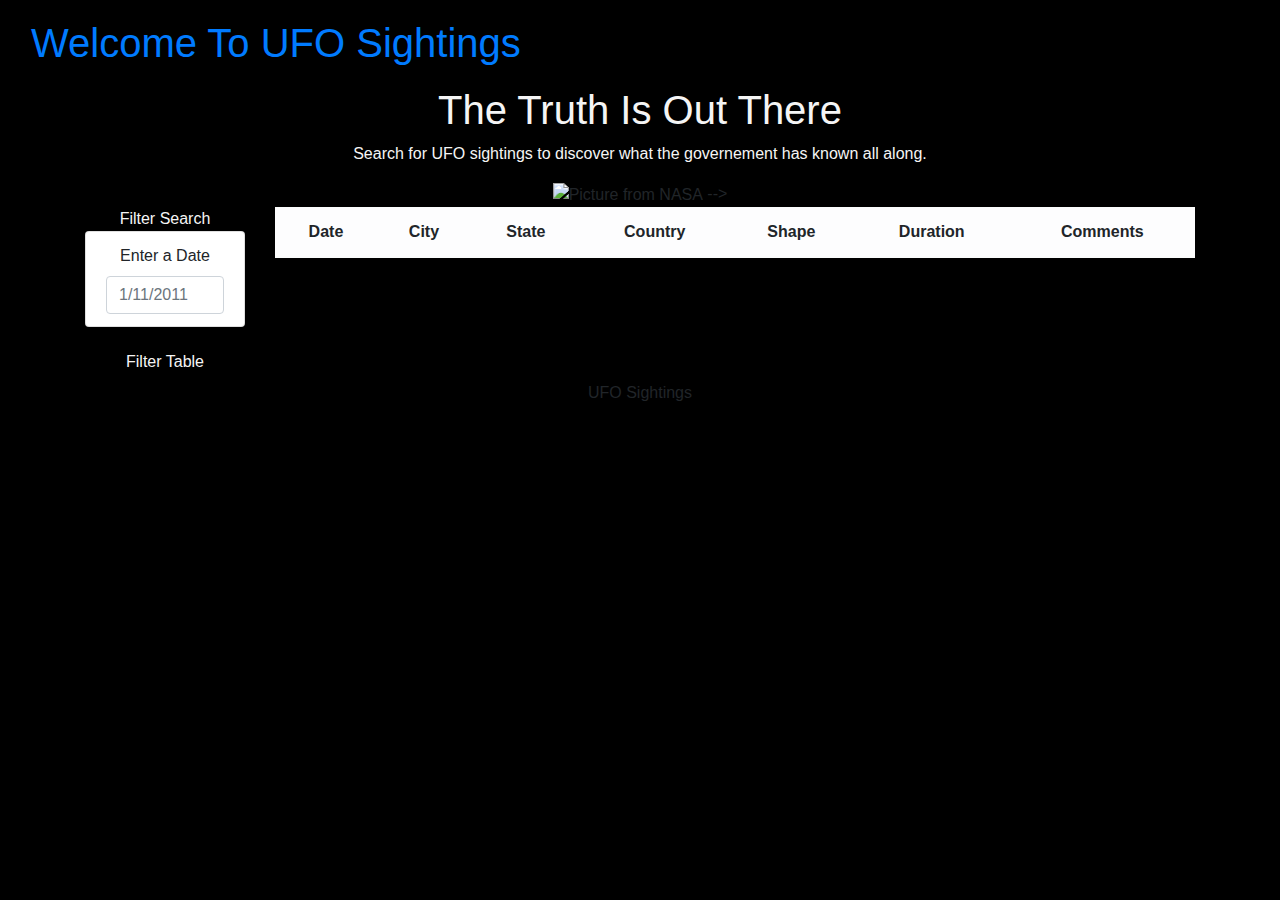
==== UFO-level-1/index.html @ b3af6603 "started building out webpage" ====
<!DOCTYPE html>
<html lang="en-us">

<head>
  <meta charset="utf-8">
  <title>Discover What's Out There</title>
  <meta name="viewport" content="width=device-width, initial-scale=1">
  <link rel="stylesheet" href="https://stackpath.bootstrapcdn.com/bootstrap/4.5.2/css/bootstrap.min.css" integrity="sha384-JcKb8q3iqJ61gNV9KGb8thSsNjpSL0n8PARn9HuZOnIxN0hoP+VmmDGMN5t9UJ0Z" crossorigin="anonymous">
  <link href="https://fonts.googleapis.com/css?family=Ubuntu" rel="stylesheet">
  <link rel="stylesheet" href="static/css/style.css">
</head>
<body style="background-color: black;">
  <div class="wrapper">
    <nav class="navbar navbar-default">
      <div class="container-fluid">
        <div class="navbar-header">
          <a class="navbar-brand" style="font-size: 40px;" href="index.html">Welcome To UFO Sightings</a>
        </div>
      </div>
    </nav>
    <div class="hero text-center">
      <h1 style="color: whitesmoke;">The Truth Is Out There</h1>
      <p style="color: whitesmoke;">Search for UFO sightings to discover what the governement has known all along.</p>
      <img src="https://www.nasa.gov/sites/default/files/thumbnails/image/potw2030a.jpg" alt="Picture from NASA">
      <!-- why is this not working? -->
      <!-- <img src="space_image_new_atlas.jpg" alt="Picture from NASA"> --> -->
      <!-- <div id="carouselExampleFade" class="carousel slide carousel-fade" data-ride="carousel">
        <div class="carousel-inner">
          <div class="carousel-item active">
            <img src="" class="d-block w-100" alt="...">
          </div>
          <div class="carousel-item">
            <img src="" class="d-block w-100" alt="...">
          </div>
          <div class="carousel-item">
            <img src="https://www.nasa.gov/sites/default/files/thumbnails/image/potw2030a.jpg" class="d-block w-100" alt="...">
          </div>
        </div>
        <a class="carousel-control-prev" href="#carouselExampleFade" role="button" data-slide="prev">
          <span class="carousel-control-prev-icon" aria-hidden="true"></span>
          <span class="sr-only">Previous</span>
        </a>
        <a class="carousel-control-next" href="#carouselExampleFade" role="button" data-slide="next">
          <span class="carousel-control-next-icon" aria-hidden="true"></span>
          <span class="sr-only">Next</span>
        </a>
      </div>
    </div> -->
    <div class="container">
      <div class="row margin-top-50">
        <div class="col-md-2">
          <aside class="filters">
            <div class="panel panel-default">
              <div class="panel-heading" style="color: whitesmoke">Filter Search</div>
              <div class="panel-body">
                <form>
                  <div class="form-group">
                    <ul class="list-group" id="filters">
                      <li class="filter list-group-item">
                        <label for="date">Enter a Date</label>
                        <input class="form-control" id="datetime" type="text" placeholder="1/11/2011">
                      </li>
                    </ul>
                  </div>
                  <button id="filter-btn" type="button" class="btn btn-default" style="color: whitesmoke">Filter Table</button>
                </form>
              </div>
            </div>
          </aside>
        </div>
        <div class="col-md-10">
          <div id="table-area" class="table table-light">
            <table id="ufo-table" class="table table-striped">
              <thead>
                <tr>
                  <th class="table-head">Date</th>
                  <th class="table-head">City</th>
                  <th class="table-head">State</th>
                  <th class="table-head">Country</th>
                  <th class="table-head">Shape</th>
                  <th class="table-head">Duration</th>
                  <th class="table-head">Comments</th>
                </tr>
              </thead>
              <tbody></tbody>
            </table>
          </div>
        </div>
      </div>
    </div>
    <footer class="footer">
      <span class="bottom">UFO Sightings</span>
    </footer>
  </div>
  <script src="https://cdnjs.cloudflare.com/ajax/libs/d3/4.11.0/d3.js"></script>
  <script src="static/js/data.js"></script>
  <script src="static/js/app.js"></script>

</body>

</html>
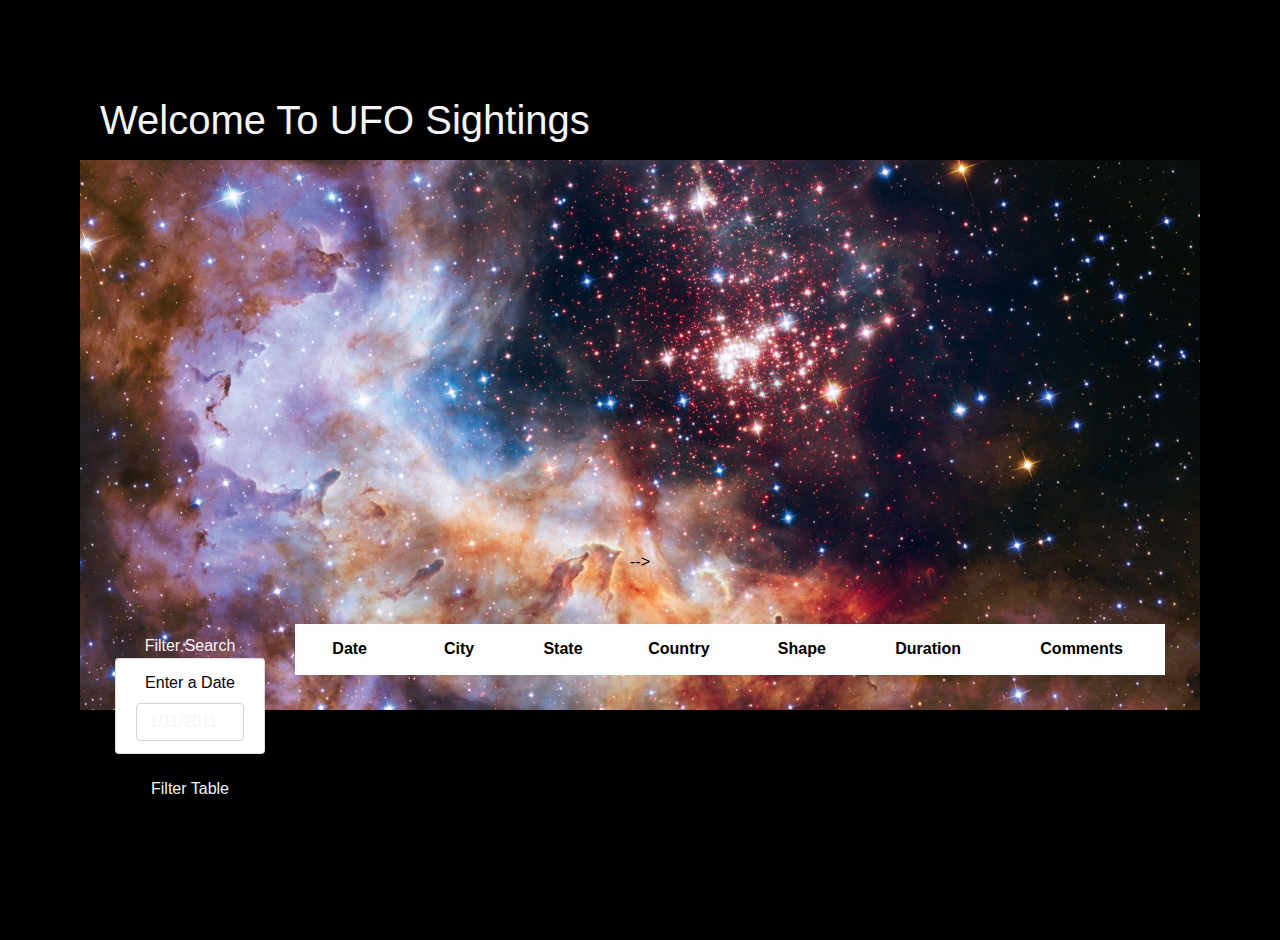
==== commit 000f0f82: "start on JS script, styled page differently" ====
--- a/UFO-level-1/index.html
+++ b/UFO-level-1/index.html
@@ -1,3 +1,4 @@
+<!-- add back in static, was having issues with finding the files -->
 <!DOCTYPE html>
 <html lang="en-us">
 
@@ -6,22 +7,24 @@
   <title>Discover What's Out There</title>
   <meta name="viewport" content="width=device-width, initial-scale=1">
   <link rel="stylesheet" href="https://stackpath.bootstrapcdn.com/bootstrap/4.5.2/css/bootstrap.min.css" integrity="sha384-JcKb8q3iqJ61gNV9KGb8thSsNjpSL0n8PARn9HuZOnIxN0hoP+VmmDGMN5t9UJ0Z" crossorigin="anonymous">
-  <link href="https://fonts.googleapis.com/css?family=Ubuntu" rel="stylesheet">
-  <link rel="stylesheet" href="static/css/style.css">
+  <!-- <link href="https://fonts.googleapis.com/css?family=Ubuntu" rel="stylesheet"> -->
+  <link rel="stylesheet" href="css/style.css">
+  <script src="https://d3js.org/d3.v5.min.js"></script>
 </head>
 <body style="background-color: black;">
   <div class="wrapper">
     <nav class="navbar navbar-default">
       <div class="container-fluid">
         <div class="navbar-header">
-          <a class="navbar-brand" style="font-size: 40px;" href="index.html">Welcome To UFO Sightings</a>
+          <a class="navbar-brand" style="font-size: 40px; color: whitesmoke;" href="index.html">Welcome To UFO Sightings</a>
         </div>
       </div>
     </nav>
     <div class="hero text-center">
       <h1 style="color: whitesmoke;">The Truth Is Out There</h1>
+      <br></br>
       <p style="color: whitesmoke;">Search for UFO sightings to discover what the governement has known all along.</p>
-      <img src="https://www.nasa.gov/sites/default/files/thumbnails/image/potw2030a.jpg" alt="Picture from NASA">
+      <!-- <img src="https://www.nasa.gov/sites/default/files/thumbnails/image/potw2030a.jpg" alt="Picture from NASA"> -->
       <!-- why is this not working? -->
       <!-- <img src="space_image_new_atlas.jpg" alt="Picture from NASA"> --> -->
       <!-- <div id="carouselExampleFade" class="carousel slide carousel-fade" data-ride="carousel">
@@ -92,11 +95,9 @@
       <span class="bottom">UFO Sightings</span>
     </footer>
   </div>
-  <script src="https://cdnjs.cloudflare.com/ajax/libs/d3/4.11.0/d3.js"></script>
-  <script src="static/js/data.js"></script>
-  <script src="static/js/app.js"></script>
-
 </body>
+<script src="js/data.js"></script>
+<script src="js/app.js"></script>
 
 </html>
 
--- a/UFO-level-1/css/style.css
+++ b/UFO-level-1/css/style.css
@@ -0,0 +1,219 @@
+* {
+  box-sizing: border-box;
+  font-family: Ubuntu, sans-serif;
+  color: black;
+}
+
+html,
+body {
+  height: 100%;
+  padding: 20px;
+  margin: 20px;
+}
+
+/* The wrapper contains all of the page's content besides the footer, which is pushed to the bottom of the page */
+.wrapper {
+  position: relative;
+  min-height: 100%;
+  padding-bottom: 130px;
+  overflow: auto;
+}
+
+
+/* The footer is positioned at the bottom of the page */
+/* .footer {
+  position: absolute;
+  right: 0;
+  bottom: 0;
+  left: 0;
+  min-height: 100px;
+  background: whitesmoke;
+} */
+
+/* The code styles the text at the bottom of the footer */
+/* .footer > .bottom {
+  position: absolute;
+  right: 0;
+  bottom: 0;
+  left: 0;
+  padding: 5px;
+  background: ;
+} */
+
+.navbar {
+  padding: 5px;
+  margin: 0;
+}
+
+/* This CSS styles the ufo icon in the navbar */
+.nav-ufo {
+  position: absolute;
+  bottom: 5px;
+  left: 150px;
+  width: 35px;
+  color: white;
+}
+
+/* Adding styles to the aside and filter form */
+.ufo-form {
+  margin-top: 50px;
+}
+
+.filters .panel-body {
+  padding: 0;
+}
+
+.filters {
+  margin-top: 10px;
+}
+
+select {
+  display: block;
+  width: 100%;
+  padding: 8px;
+  color: whitesmoke;
+  outline: none;
+}
+
+#table-area th {
+  text-align: center;
+}
+
+#table-area th:first-child,
+#table-area th:nth-child(2),
+#table-area th:nth-child(6) {
+  min-width: 70px;
+}
+
+.loader {
+  margin-top: 50px;
+}
+
+.margin-top-50 {
+  margin-top: 50px;
+}
+
+/* The styles for the parallax */
+.hero {
+  position: relative;
+  height: 550px;
+  padding: 20px;
+  margin: 0;
+  background: whitesmoke;
+  background-image: url("../images/229_westerlund_21.jpg");
+  background-attachment: fixed;
+  background-position: bottom center;
+  background-size: cover;
+}
+
+.hero h1 {
+  margin-top: 200px;
+  font-size: 0.1rem;
+  animation: title 1.2s forwards linear;
+}
+
+.hero p {
+  font-size: 2rem;
+  opacity: 0;
+  animation: subtitle 1.2s forwards linear;
+  animation-delay: 1.2s;
+}
+
+/* input placeholder color changes */
+.form-control::-webkit-input-placeholder {
+  /* Chrome/Opera/Safari */
+  color: whitesmoke;
+}
+
+.form-control::-moz-placeholder {
+  /* Firefox 19+ */
+  color: whitesmoke;
+}
+
+.form-control:-ms-input-placeholder {
+  /* IE 10+ */
+  color: whitesmoke;
+}
+
+.form-control:-moz-placeholder {
+  /* Firefox 18- */
+  color: whitesmoke;
+}
+
+/* media queries which will only be activated at specific screen sizes */
+@media (max-width: 800px) {
+  #table-area td {
+    font-size: 1em;
+    color: whitesmoke
+  }
+}
+
+@media (max-width: 500px) {
+  #table-area thead {
+    display: none;
+  }
+
+  #table-area {
+    font-size: 1.8em;
+    font-weight: bold;
+    background: whitesmoke;
+    margin-bottom: 20px;
+    display: block;
+    width: 100%;
+    height: 1px;
+    margin-top: 20px;
+    content: " ";
+    background: white;
+    font-size: 1.25em;
+  }
+
+  #table-area tbody td {
+    display: block;
+    text-align: center;
+  }
+
+  #table-area tbody td::before {
+    display: block;
+    font-size: 1.4em;
+    font-weight: bold;
+    text-align: center;
+    content: attr(data-th);
+  }
+
+  .hero h1 {
+    animation: smaller-title 1.2s forwards linear;
+  }
+}
+
+/* keyframe animations which will be used to animate the title */
+@keyframes title {
+  from {
+    opacity: 0;
+  }
+
+  to {
+    font-size: 7.5rem;
+    opacity: 1;
+  }
+}
+
+@keyframes smaller-title {
+  from {
+    opacity: 0;
+  }
+
+  to {
+    font-size: 5.5rem;
+    opacity: 1;
+  }
+}
+
+@keyframes subtitle {
+  from {
+    opacity: 0;
+  }
+
+  to {
+    opacity: 1;
+  }
+}
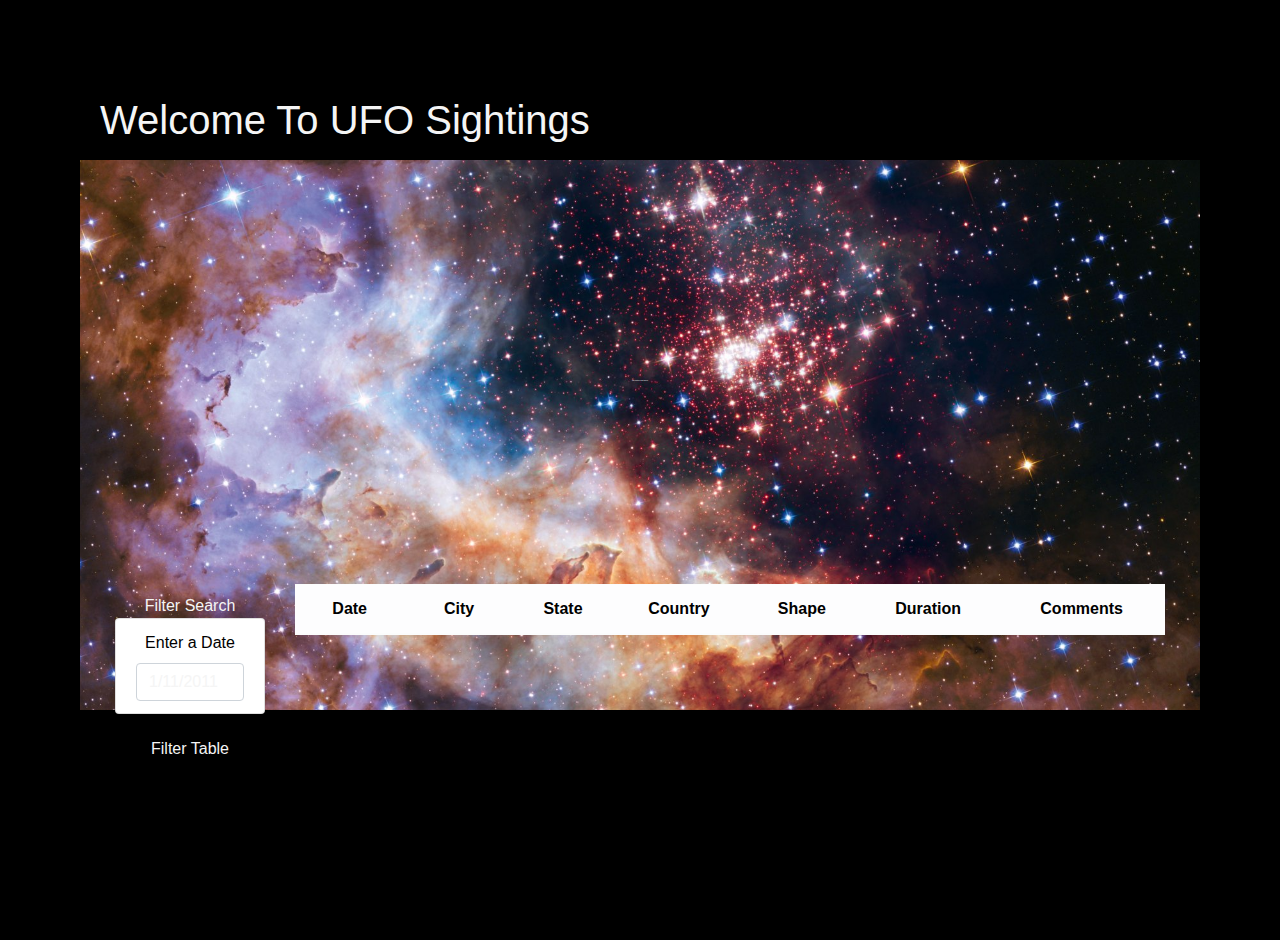
==== commit 861b00aa: "double check js is working" ====
--- a/UFO-level-1/index.html
+++ b/UFO-level-1/index.html
@@ -7,7 +7,6 @@
   <title>Discover What's Out There</title>
   <meta name="viewport" content="width=device-width, initial-scale=1">
   <link rel="stylesheet" href="https://stackpath.bootstrapcdn.com/bootstrap/4.5.2/css/bootstrap.min.css" integrity="sha384-JcKb8q3iqJ61gNV9KGb8thSsNjpSL0n8PARn9HuZOnIxN0hoP+VmmDGMN5t9UJ0Z" crossorigin="anonymous">
-  <!-- <link href="https://fonts.googleapis.com/css?family=Ubuntu" rel="stylesheet"> -->
   <link rel="stylesheet" href="css/style.css">
   <script src="https://d3js.org/d3.v5.min.js"></script>
 </head>
@@ -24,31 +23,6 @@
       <h1 style="color: whitesmoke;">The Truth Is Out There</h1>
       <br></br>
       <p style="color: whitesmoke;">Search for UFO sightings to discover what the governement has known all along.</p>
-      <!-- <img src="https://www.nasa.gov/sites/default/files/thumbnails/image/potw2030a.jpg" alt="Picture from NASA"> -->
-      <!-- why is this not working? -->
-      <!-- <img src="space_image_new_atlas.jpg" alt="Picture from NASA"> --> -->
-      <!-- <div id="carouselExampleFade" class="carousel slide carousel-fade" data-ride="carousel">
-        <div class="carousel-inner">
-          <div class="carousel-item active">
-            <img src="" class="d-block w-100" alt="...">
-          </div>
-          <div class="carousel-item">
-            <img src="" class="d-block w-100" alt="...">
-          </div>
-          <div class="carousel-item">
-            <img src="https://www.nasa.gov/sites/default/files/thumbnails/image/potw2030a.jpg" class="d-block w-100" alt="...">
-          </div>
-        </div>
-        <a class="carousel-control-prev" href="#carouselExampleFade" role="button" data-slide="prev">
-          <span class="carousel-control-prev-icon" aria-hidden="true"></span>
-          <span class="sr-only">Previous</span>
-        </a>
-        <a class="carousel-control-next" href="#carouselExampleFade" role="button" data-slide="next">
-          <span class="carousel-control-next-icon" aria-hidden="true"></span>
-          <span class="sr-only">Next</span>
-        </a>
-      </div>
-    </div> -->
     <div class="container">
       <div class="row margin-top-50">
         <div class="col-md-2">
--- a/UFO-level-1/css/style.css
+++ b/UFO-level-1/css/style.css
@@ -18,27 +18,6 @@
   padding-bottom: 130px;
   overflow: auto;
 }
-
-
-/* The footer is positioned at the bottom of the page */
-/* .footer {
-  position: absolute;
-  right: 0;
-  bottom: 0;
-  left: 0;
-  min-height: 100px;
-  background: whitesmoke;
-} */
-
-/* The code styles the text at the bottom of the footer */
-/* .footer > .bottom {
-  position: absolute;
-  right: 0;
-  bottom: 0;
-  left: 0;
-  padding: 5px;
-  background: ;
-} */
 
 .navbar {
   padding: 5px;
